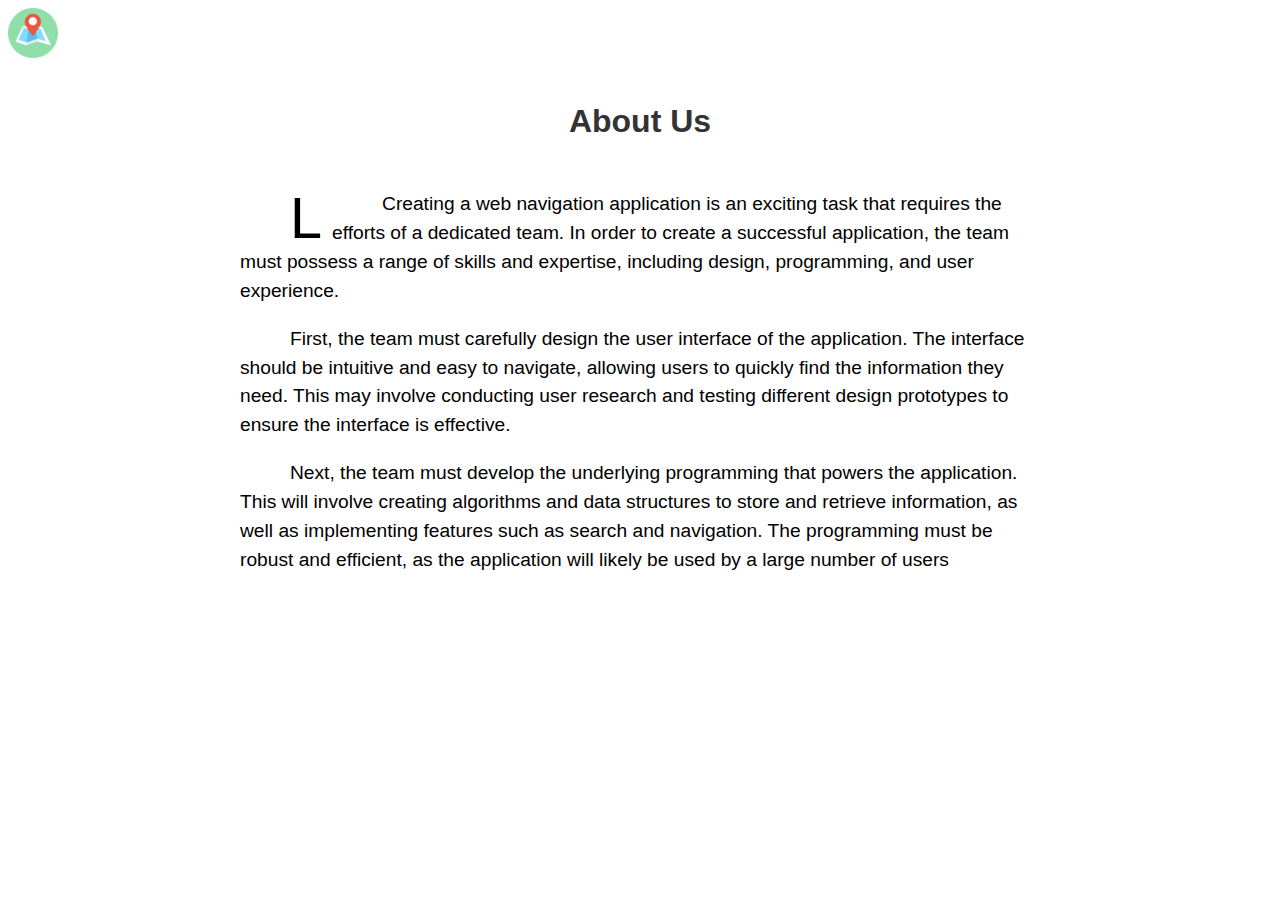
==== Domashna 3/frontEnd/abous-us.html @ 13dee5cd "initial" ====
<!DOCTYPE html>
<html>
<head>
  <title>About Us</title>
  <style>
    .container {
      font-family: sans-serif;
      max-width: 800px;
      margin: auto;
      padding: 20px;
    }
    h1 {
      text-align: center;
      font-size: 2em;
      margin-bottom: 50px;
      color: #333333;
    }
    p {
      line-height: 1.5;
      font-size: 1.2em;
      text-indent: 50px;
    }
    .highlight {
      font-weight: bold;
      color: #4CAF50;
    }
    .dropcap {
      font-size: 3em;
      float: left;
      margin-right: 10px;
      line-height: 1;
    }
    img{
      width: 50px;
      height: 50px;
      cursor: pointer;
    }
  </style>
</head>
<body>
  <a href="index.html"><img src="images/map-icon.png"></a>
  <div class="container">
    <h1>About Us</h1>
    <p>
      <span class="dropcap">L</span>Creating a web navigation application is an exciting task that requires the efforts of a dedicated team.
      In order to create a successful application, the team must possess a range of skills and expertise, including design, programming,
      and user experience.
    </p>
    <p>
      First, the team must carefully design the user interface of the application. The interface should be
      intuitive and easy to navigate, allowing users to quickly find the information they need. This may involve conducting user
      research and testing different design prototypes to ensure the interface is effective.
    </p>
    <p>
      Next, the team must develop the underlying programming that powers the application. This will involve creating algorithms
      and data structures to store and retrieve information, as well as implementing features such as search and navigation.
      The programming must be robust and efficient, as the application will likely be used by a large number of users
  </div>
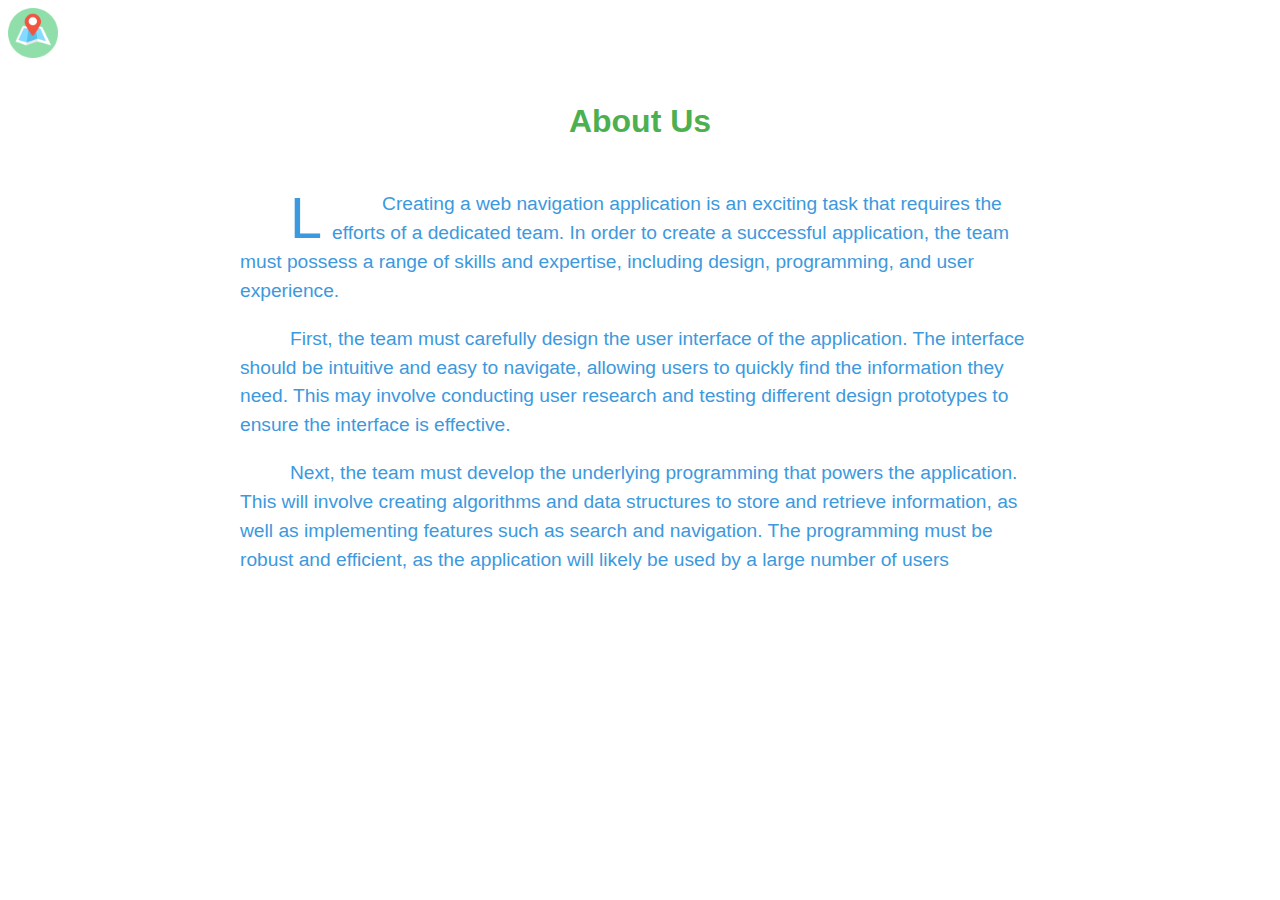
==== commit 1e46620c: "About us updated" ====
--- a/Domashna 3/frontEnd/abous-us.html
+++ b/Domashna 3/frontEnd/abous-us.html
@@ -13,12 +13,13 @@
       text-align: center;
       font-size: 2em;
       margin-bottom: 50px;
-      color: #333333;
+      color: #4CAF50;
     }
     p {
       line-height: 1.5;
       font-size: 1.2em;
       text-indent: 50px;
+      color: #3C99DD;
     }
     .highlight {
       font-weight: bold;
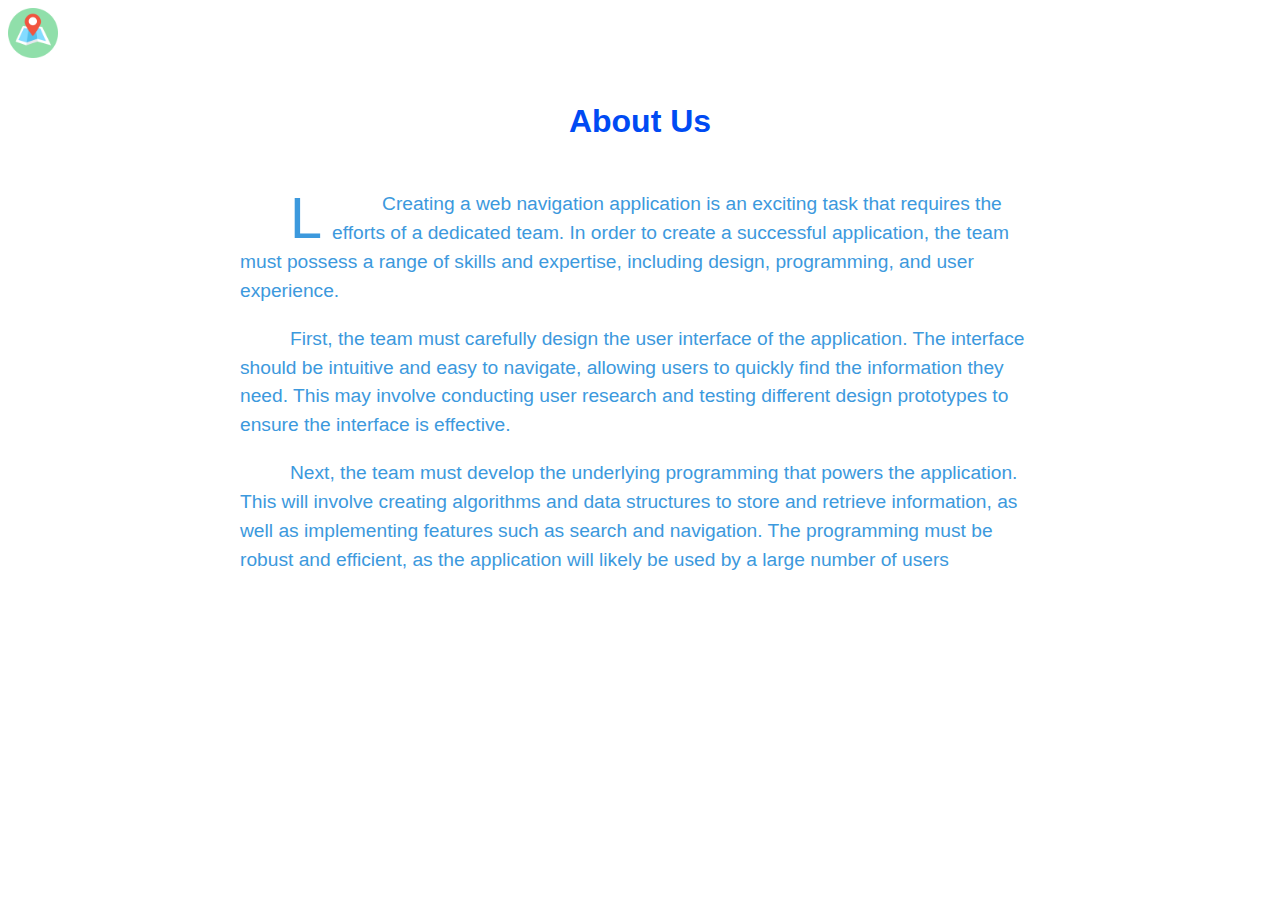
==== commit 8fafa07c: "Updated style in about-us view" ====
--- a/Domashna 3/frontEnd/abous-us.html
+++ b/Domashna 3/frontEnd/abous-us.html
@@ -13,7 +13,7 @@
       text-align: center;
       font-size: 2em;
       margin-bottom: 50px;
-      color: #4CAF50;
+      color: #004af3;
     }
     p {
       line-height: 1.5;
